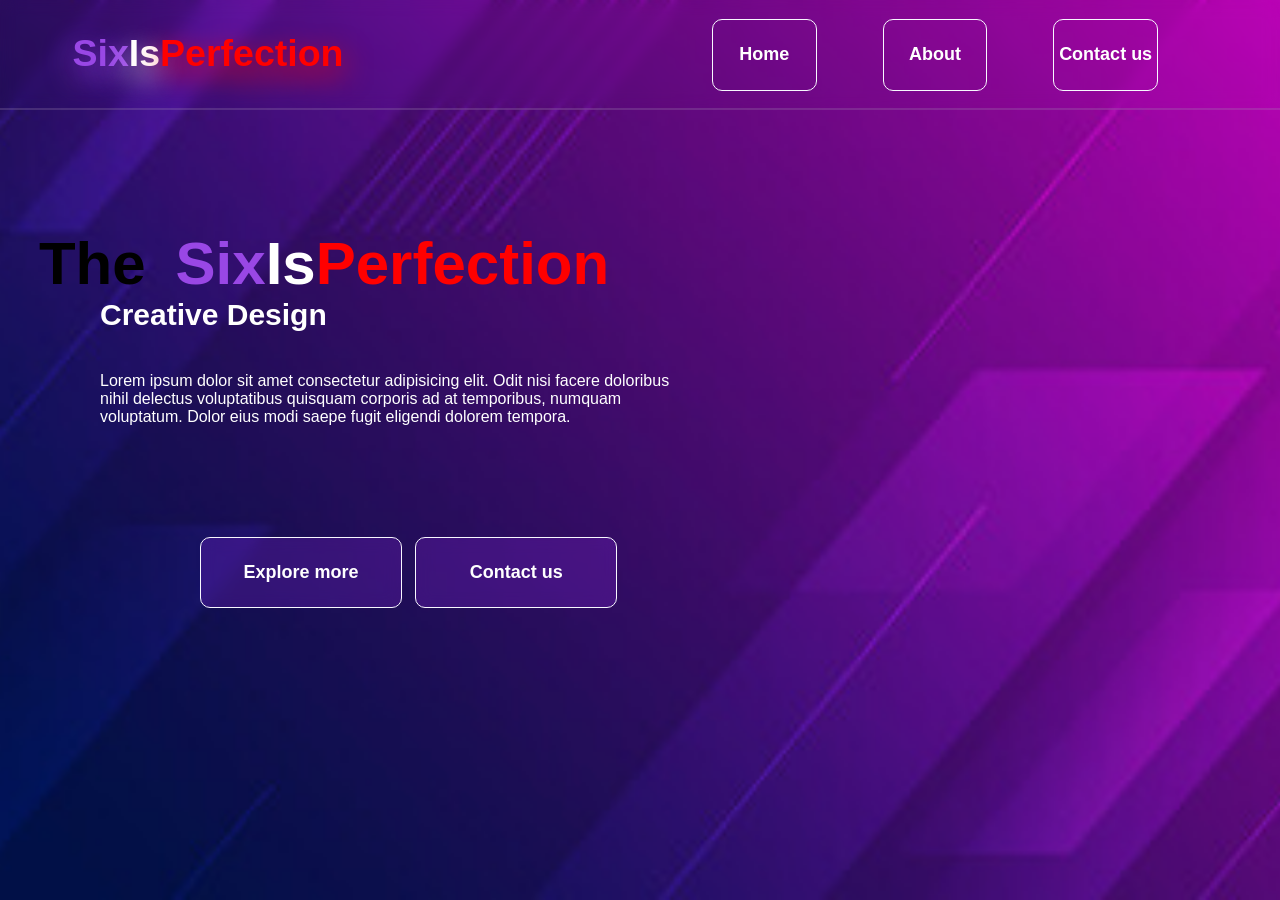
==== index.html @ dd28f9c5 "completion on home page" ====
<!DOCTYPE html>
<html lang="en">
<head>
    <meta charset="UTF-8">
    <meta name="viewport" content="width=<device-width>, initial-scale=1.0">
    <title>Document</title>
    <link rel="stylesheet" href="./index.css">
</head>
<body>
    <section class="main-body">
        <header class="head-nav">
            <div class="logo-holder"><h2>Six<span class="mid">Is</span><span>Perfection</span></h2></div>
            <nav class="navigation-bar">
                <a href=""><div class="navs"><p>Home</p></div></a>
                <a href=""><div class="navs"><p>About</p></div></a>
                <a href=""><div class="navs"><p>Contact us</p></div></a>
            </nav>
        </header>
        <main class="hero">
            <div>
                <aside>
                    <h1>The</h1> <h2>Six<span class="mid">Is</span><span>Perfection</span></h2>
                </aside>
                
                <h3>Creative Design</h3>

                <article>
                    <p>Lorem ipsum dolor sit amet consectetur adipisicing elit. Odit nisi facere doloribus nihil delectus voluptatibus quisquam corporis ad at temporibus, numquam voluptatum. Dolor eius modi saepe fugit eligendi dolorem tempora.</p>
                </article>

                <nav>
                    <a href=""><div class="navs"><p>Explore more</p></div></a>
                <a href=""><div class="navs"><p>Contact us</p></div></a>
                </nav>
            </div>
        </main>
    </section>
</body>
</html>
---- index.css ----
*{
    margin: 0;
    padding: 0;
    font-family: Arial, Helvetica, sans-serif;
}

body{
    width: 100%;
    height: 100vh;display: flex;
    
    background-color: purple;
}

.main-body{
    width: 100%;
    height: 100vh;
    display: flex;
    flex-direction: column;
    background-image: url(./240_F_633107016_xHAgkS9dVg4z4L0rmSpYMUXKXYRrGpP1.jpg);
    background-position: center;
    background-size: cover;
    background-repeat: no-repeat;}


.head-nav{
    width: 100%;
    height: 12%;
    display: flex;
    align-items: center;
    justify-content: space-between;
    backdrop-filter: blur(8px);          
    -webkit-backdrop-filter: blur(8px); 
    border-bottom: 2px solid rgba(162, 144, 180, 0.25) ;
    position: fixed;
    top: 0;


}

@keyframes glowPulse {
  0% {
    box-shadow: 0 0 10px rgba(138, 43, 226, 0.4);
  }
  50% {
    box-shadow: 0 0 25px rgba(138, 43, 226, 0.8);
  }
  100% {
    box-shadow: 0 0 10px rgba(138, 43, 226, 0.4);
  }
}
@keyframes textGlow {
  0% {
    text-shadow: 0 0 5px rgba(138, 43, 226, 0.4);
    transform: translateY(0);
  }
  50% {
    text-shadow: 0 0 15px rgba(138, 43, 226, 0.9);
    transform: translateY(-5px);
  }
  100% {
    text-shadow: 0 0 5px rgba(138, 43, 226, 0.4);
    transform: translateY(0);
  }
}

.logo-holder{
    width: 20%;
    height: 80%;
    display: flex;
    justify-content: center;
    align-items: center;
    font-size: 25px;
    text-shadow: 0px 10px 30px;
    margin-left: 80px;
         animation: textGlow 2s infinite ease-in-out;

    animation: glowPulse 2s infinite ease-in-out;    
    /* object-fit: contain;
    border: 1px; */


    h2{
        color: rgb(153, 71, 229);
    }
    h2 .mid{
        color: white;
    }
    h2 span{
        color: red;
    }

    /* img{
        width: 100%;
        height: 100%;
        object-fit: contain;
        
    } */
}

.navigation-bar{
    width: 40%;
    height: 80%;
    margin-right: 90px;
    display: flex;
    justify-content: space-around;
    align-items: center;
}

a{
    width: 20%;
    height: 80%;
    text-decoration: none;
}

.navs{
    width: 100%;
    height: 100%;
    /* background: rgba(138, 43, 226, 0.25); */
    backdrop-filter: blur(8px);          
    -webkit-backdrop-filter: blur(8px); 
    border: 1px solid ghostwhite;
    border-radius: 10px;
    display: flex;
    justify-content: center;
    align-items: center;
    cursor: pointer;
    animation: glowpulse 2s infinite ease-in-out;
    
    p{
    font-size: 18px;
    font-weight: bold;
    color: white;
    }
    
}

.hero{
    width: 100%;
    height: 80%;
    margin-top: 12%;
    display: flex;
    



}

.hero div{
    width: 50%;
    height: 100%;
    /* background-color: blue; */
    margin-left: 100px;

    display: flex;

    flex-direction: column;


    aside{
        width: 70%;
        height: 20%;
        display: flex;
        justify-content:center;
        align-items: flex-end;
        gap: 30px;


        h1{
            font-size: 60px;
            gap: 10px;
        }
    }

    h2{
        font-size: 60px;
        
        color: rgb(153, 71, 229);
    }
    h2 .mid{
        color: white;
    }
    h2 span{
        color: red;
    }
    

    h3{
        font-size: 30px;
        color: white;
    }


    article{
        width: 90%;
        height: 20%;


        p{
            margin-top: 40px;
            font-weight: 200;
            color: white;
        }
    }


    nav{
        width: 90%;
        height: 30%;
        display: flex;
        align-items: center;
        gap: 100px;


        a{
    width: 20%;
    height: 80%;
    text-decoration: none;
}

.navs{
    width: 200px;
    height: 40%;
    margin-top: 40px;
    background: rgba(138, 43, 226, 0.25);
    backdrop-filter: blur(8px);          
    -webkit-backdrop-filter: blur(8px); 
    border: 1px solid ghostwhite;
    border-radius: 10px;
    display: flex;
    justify-content: center;
    align-items: center;
    cursor: pointer;
    animation: glowpulse 2s infinite ease-in-out;
    
    p{
    font-size: 18px;
    font-weight: bold;
    color: white;
    }
    
}
    }
}
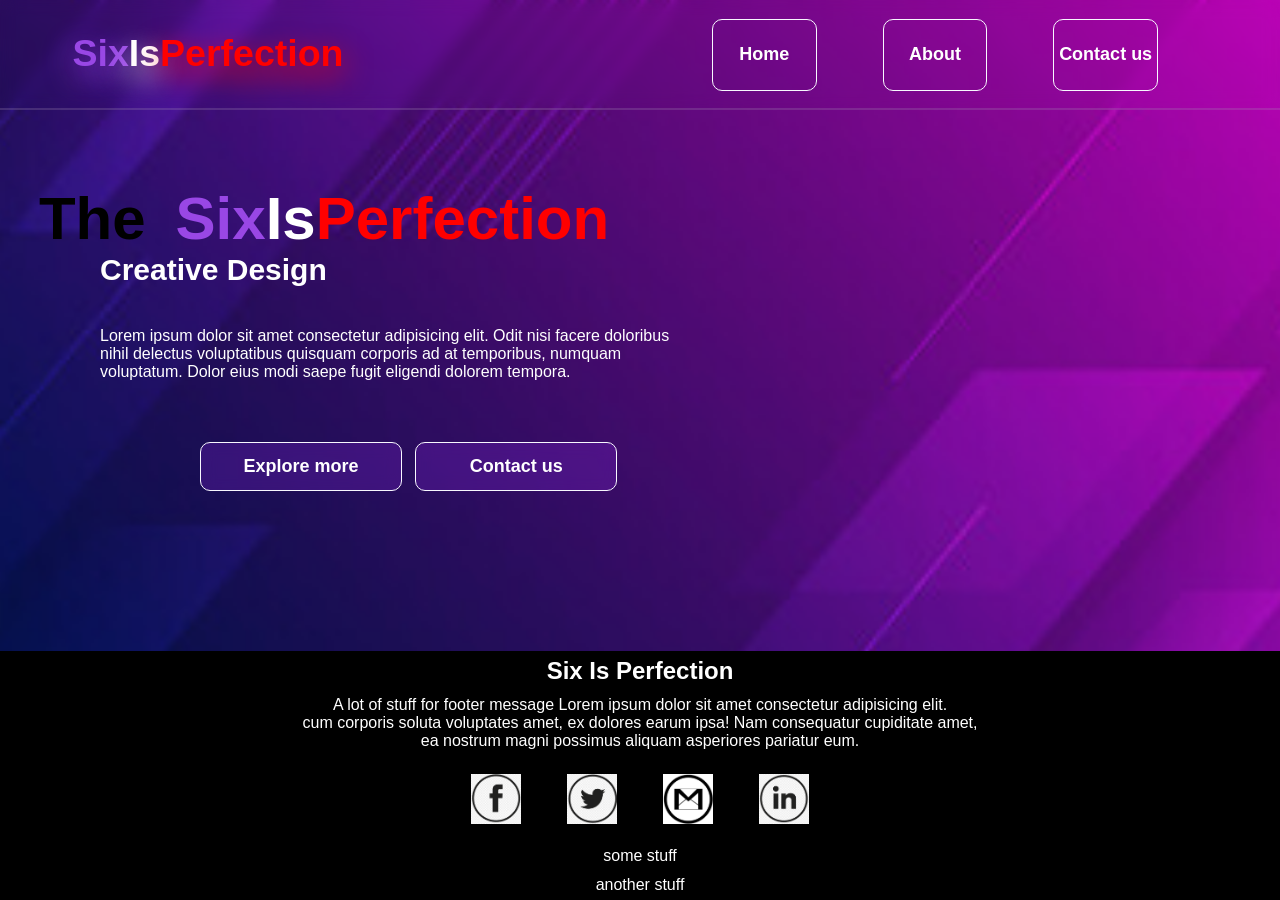
==== commit b1425a86: "I reviewed the master" ====
--- a/index.html
+++ b/index.html
@@ -12,8 +12,9 @@
             <div class="logo-holder"><h2>Six<span class="mid">Is</span><span>Perfection</span></h2></div>
             <nav class="navigation-bar">
                 <a href=""><div class="navs"><p>Home</p></div></a>
-                <a href=""><div class="navs"><p>About</p></div></a>
-                <a href=""><div class="navs"><p>Contact us</p></div></a>
+                <a href="about.html"><div class="navs"><p>About</p></div></a>
+                
+                <a href="contacts.html"><div class="navs"><p>Contact us</p></div></a>
             </nav>
         </header>
         <main class="hero">
@@ -21,7 +22,7 @@
                 <aside>
                     <h1>The</h1> <h2>Six<span class="mid">Is</span><span>Perfection</span></h2>
                 </aside>
-                
+
                 <h3>Creative Design</h3>
 
                 <article>
@@ -34,6 +35,29 @@
                 </nav>
             </div>
         </main>
+        <footer>
+         <h1> Six Is Perfection </h1>
+        <p> A lot of stuff for footer message Lorem ipsum dolor sit amet consectetur adipisicing elit. <br> cum corporis soluta voluptates amet, ex dolores earum ipsa! Nam consequatur cupiditate amet,<br> ea nostrum magni possimus aliquam asperiores pariatur eum.</p>
+      <div class="img-holder">
+        <article class="holder">
+            <nav> <img src="./assets/facebook.png" alt="facebook-logo"></nav>
+       <nav><img src="./assets/twitter.png" alt="twitter-logo"></nav>
+       <nav><img src="./assets/gmail.png" alt="gmail-logo"></nav>
+       <nav><img src="./assets/linkedin.png" alt="linkedin-logo"></nav> 
+        </article>
+       
+                
+                
+                
+      </div>
+            <div> some stuff </div>
+            <div> another stuff</div>
+        
+    </footer>
     </section>
 </body>
-</html>+</html>
+
+
+
+
--- a/index.css
+++ b/index.css
@@ -6,17 +6,19 @@
 
 body{
     width: 100%;
-    height: 100vh;display: flex;
+    min-height: 100vh;
+    display: flex;
     
     background-color: purple;
 }
 
 .main-body{
     width: 100%;
-    height: 100vh;
+    min-height: 100vh;
     display: flex;
     flex-direction: column;
-    background-image: url(./240_F_633107016_xHAgkS9dVg4z4L0rmSpYMUXKXYRrGpP1.jpg);
+    justify-content: space-between;
+    background-image: url(./assets/background_pic.jpg);
     background-position: center;
     background-size: cover;
     background-repeat: no-repeat;}
@@ -32,8 +34,6 @@
     -webkit-backdrop-filter: blur(8px); 
     border-bottom: 2px solid rgba(162, 144, 180, 0.25) ;
     position: fixed;
-    top: 0;
-
 
 }
 
@@ -83,8 +83,7 @@
         color: rgb(153, 71, 229);
     }
     h2 .mid{
-        color: white;
-    }
+        color: white;    }
     h2 span{
         color: red;
     }
@@ -135,11 +134,10 @@
 }
 
 .hero{
-    width: 100%;
-    height: 80%;
+        height: 80%;
     margin-top: 12%;
     display: flex;
-    
+
 
 
 
@@ -173,7 +171,7 @@
 
     h2{
         font-size: 60px;
-        
+
         color: rgb(153, 71, 229);
     }
     h2 .mid{
@@ -182,7 +180,7 @@
     h2 span{
         color: red;
     }
-    
+
 
     h3{
         font-size: 30px;
@@ -231,13 +229,51 @@
     align-items: center;
     cursor: pointer;
     animation: glowpulse 2s infinite ease-in-out;
-    
+
     p{
     font-size: 18px;
     font-weight: bold;
     color: white;
     }
-    
-}
+
+}
+    }
+}
+
+
+
+footer{
+    background-color:black;
+    width: 100%;
+    height: 40%;
+    display: flex;
+    justify-content: space-around;
+    align-items: center;
+    flex-direction: column;
+    text-align: center;
+    color: white;
+
+    }
+
+.img-holder{
+    width: 100%;
+    height: 30%;
+    background-color: black;
+    display: flex;
+    justify-content: center;
+    align-items: center;
+
+  
+}
+
+.holder{
+    width: 30%;
+    height: 50px;
+    display: flex;
+    justify-content: space-around;
+
+      img{
+        width: 50px;
+
     }
 }
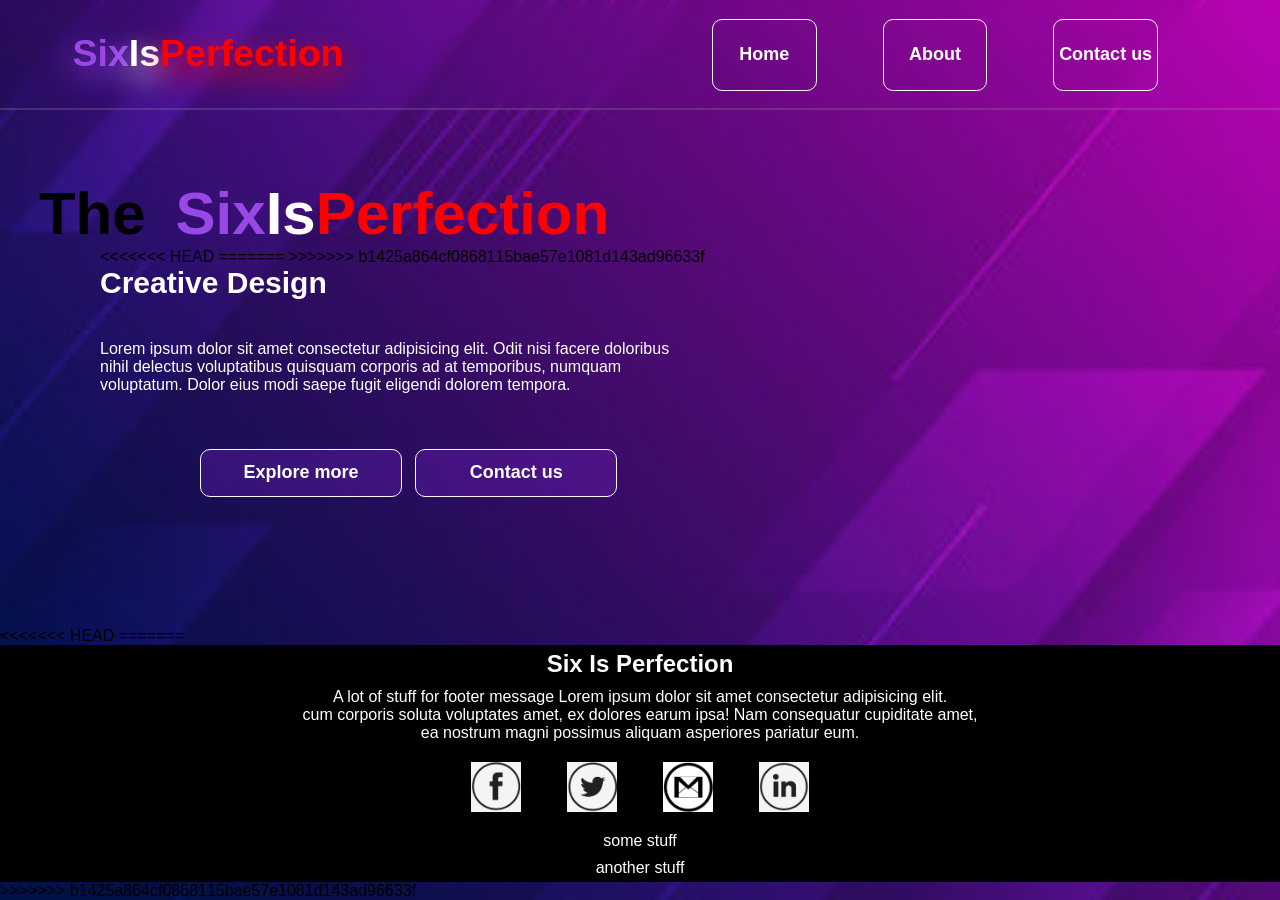
==== commit 4ae126ab: "resolving conflict" ====
--- a/index.html
+++ b/index.html
@@ -22,7 +22,11 @@
                 <aside>
                     <h1>The</h1> <h2>Six<span class="mid">Is</span><span>Perfection</span></h2>
                 </aside>
+<<<<<<< HEAD
+                
+=======
 
+>>>>>>> b1425a864cf0868115bae57e1081d143ad96633f
                 <h3>Creative Design</h3>
 
                 <article>
@@ -35,6 +39,8 @@
                 </nav>
             </div>
         </main>
+<<<<<<< HEAD
+=======
         <footer>
          <h1> Six Is Perfection </h1>
         <p> A lot of stuff for footer message Lorem ipsum dolor sit amet consectetur adipisicing elit. <br> cum corporis soluta voluptates amet, ex dolores earum ipsa! Nam consequatur cupiditate amet,<br> ea nostrum magni possimus aliquam asperiores pariatur eum.</p>
@@ -54,6 +60,7 @@
             <div> another stuff</div>
         
     </footer>
+>>>>>>> b1425a864cf0868115bae57e1081d143ad96633f
     </section>
 </body>
 </html>
--- a/index.css
+++ b/index.css
@@ -34,6 +34,8 @@
     -webkit-backdrop-filter: blur(8px); 
     border-bottom: 2px solid rgba(162, 144, 180, 0.25) ;
     position: fixed;
+    top: 0;
+
 
 }
 
@@ -171,7 +173,6 @@
 
     h2{
         font-size: 60px;
-
         color: rgb(153, 71, 229);
     }
     h2 .mid{
@@ -180,7 +181,6 @@
     h2 span{
         color: red;
     }
-
 
     h3{
         font-size: 30px;
@@ -229,7 +229,6 @@
     align-items: center;
     cursor: pointer;
     animation: glowpulse 2s infinite ease-in-out;
-
     p{
     font-size: 18px;
     font-weight: bold;
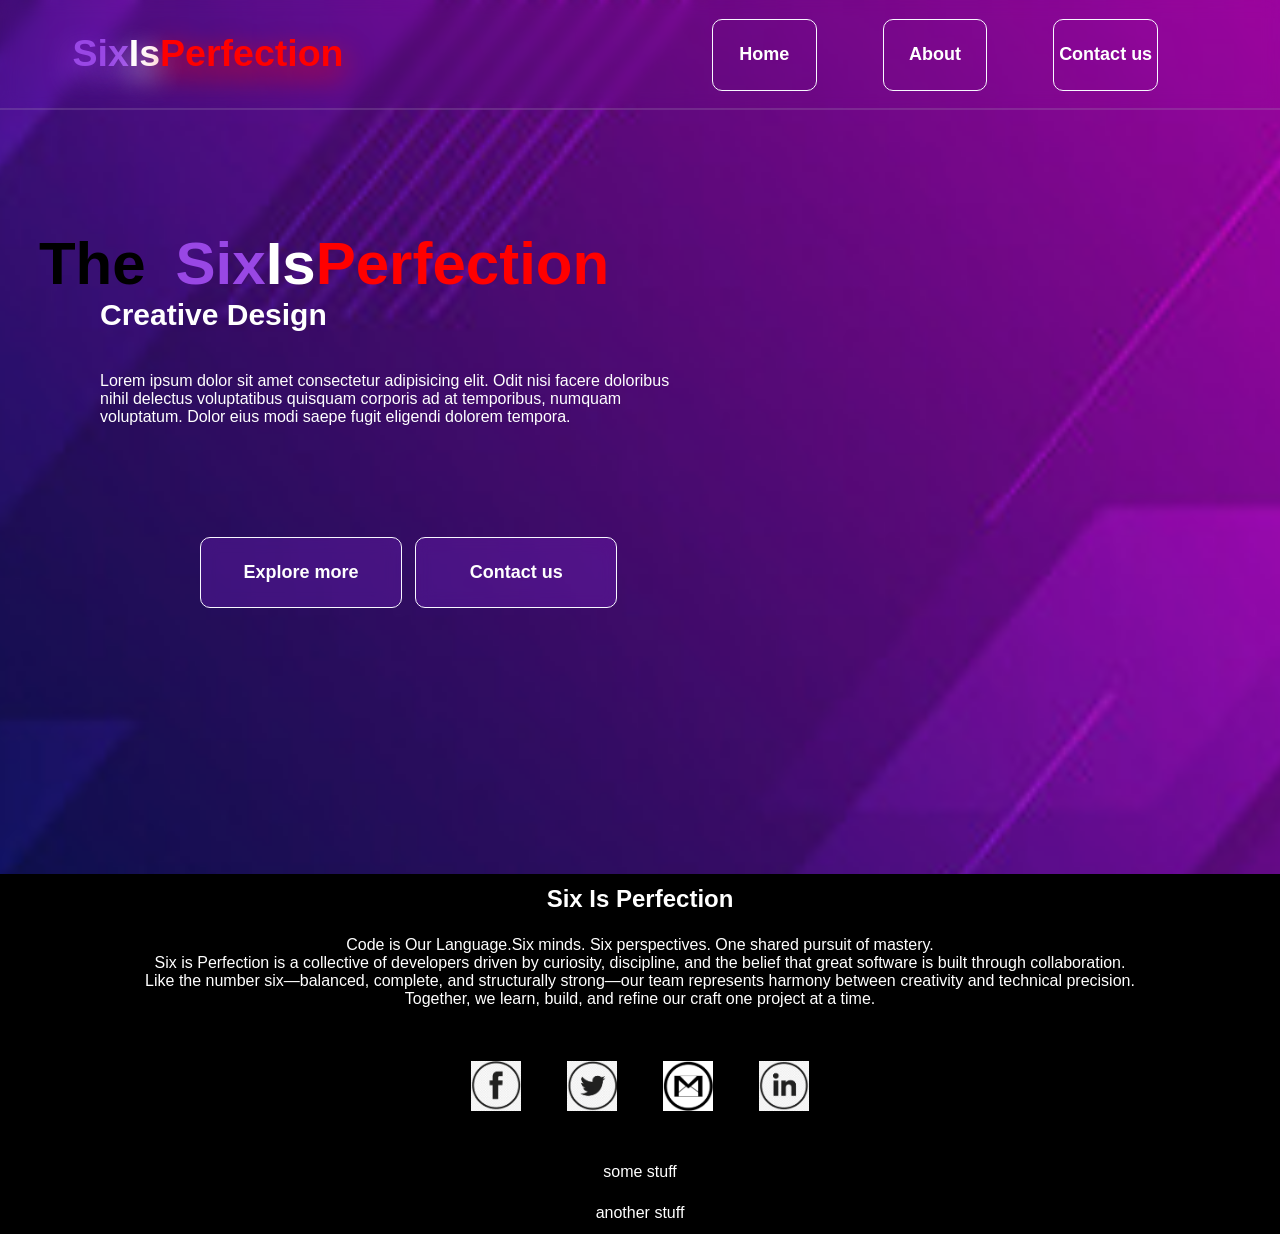
==== commit 43b10d85: "Adjustment on the about" ====
--- a/index.html
+++ b/index.html
@@ -22,11 +22,6 @@
                 <aside>
                     <h1>The</h1> <h2>Six<span class="mid">Is</span><span>Perfection</span></h2>
                 </aside>
-<<<<<<< HEAD
-                
-=======
-
->>>>>>> b1425a864cf0868115bae57e1081d143ad96633f
                 <h3>Creative Design</h3>
 
                 <article>
@@ -35,15 +30,14 @@
 
                 <nav>
                     <a href=""><div class="navs"><p>Explore more</p></div></a>
-                <a href=""><div class="navs"><p>Contact us</p></div></a>
+                <a href="./contacts.html"><div class="navs"><p>Contact us</p></div></a>
                 </nav>
             </div>
         </main>
-<<<<<<< HEAD
-=======
         <footer>
          <h1> Six Is Perfection </h1>
-        <p> A lot of stuff for footer message Lorem ipsum dolor sit amet consectetur adipisicing elit. <br> cum corporis soluta voluptates amet, ex dolores earum ipsa! Nam consequatur cupiditate amet,<br> ea nostrum magni possimus aliquam asperiores pariatur eum.</p>
+        <p>  Code is Our Language.Six minds. Six perspectives. One shared pursuit of mastery. <br>
+Six is Perfection is a collective of developers driven by curiosity, discipline, and the belief that great software is built through collaboration. <br> Like the number six—balanced, complete, and structurally strong—our team represents harmony between creativity and technical precision. <br> Together, we learn, build, and refine our craft one project at a time.</p>
       <div class="img-holder">
         <article class="holder">
             <nav> <img src="./assets/facebook.png" alt="facebook-logo"></nav>
@@ -60,7 +54,6 @@
             <div> another stuff</div>
         
     </footer>
->>>>>>> b1425a864cf0868115bae57e1081d143ad96633f
     </section>
 </body>
 </html>
--- a/index.css
+++ b/index.css
@@ -8,8 +8,12 @@
     width: 100%;
     min-height: 100vh;
     display: flex;
+    background-image: url(./assets/background_pic.jpg);
+    background-position: center;
+    background-size: cover;
+    background-repeat: no-repeat;
+
     
-    background-color: purple;
 }
 
 .main-body{
@@ -136,7 +140,7 @@
 }
 
 .hero{
-        height: 80%;
+        min-height: 80vh;
     margin-top: 12%;
     display: flex;
 
@@ -244,7 +248,7 @@
 footer{
     background-color:black;
     width: 100%;
-    height: 40%;
+    min-height: 40vh;
     display: flex;
     justify-content: space-around;
     align-items: center;
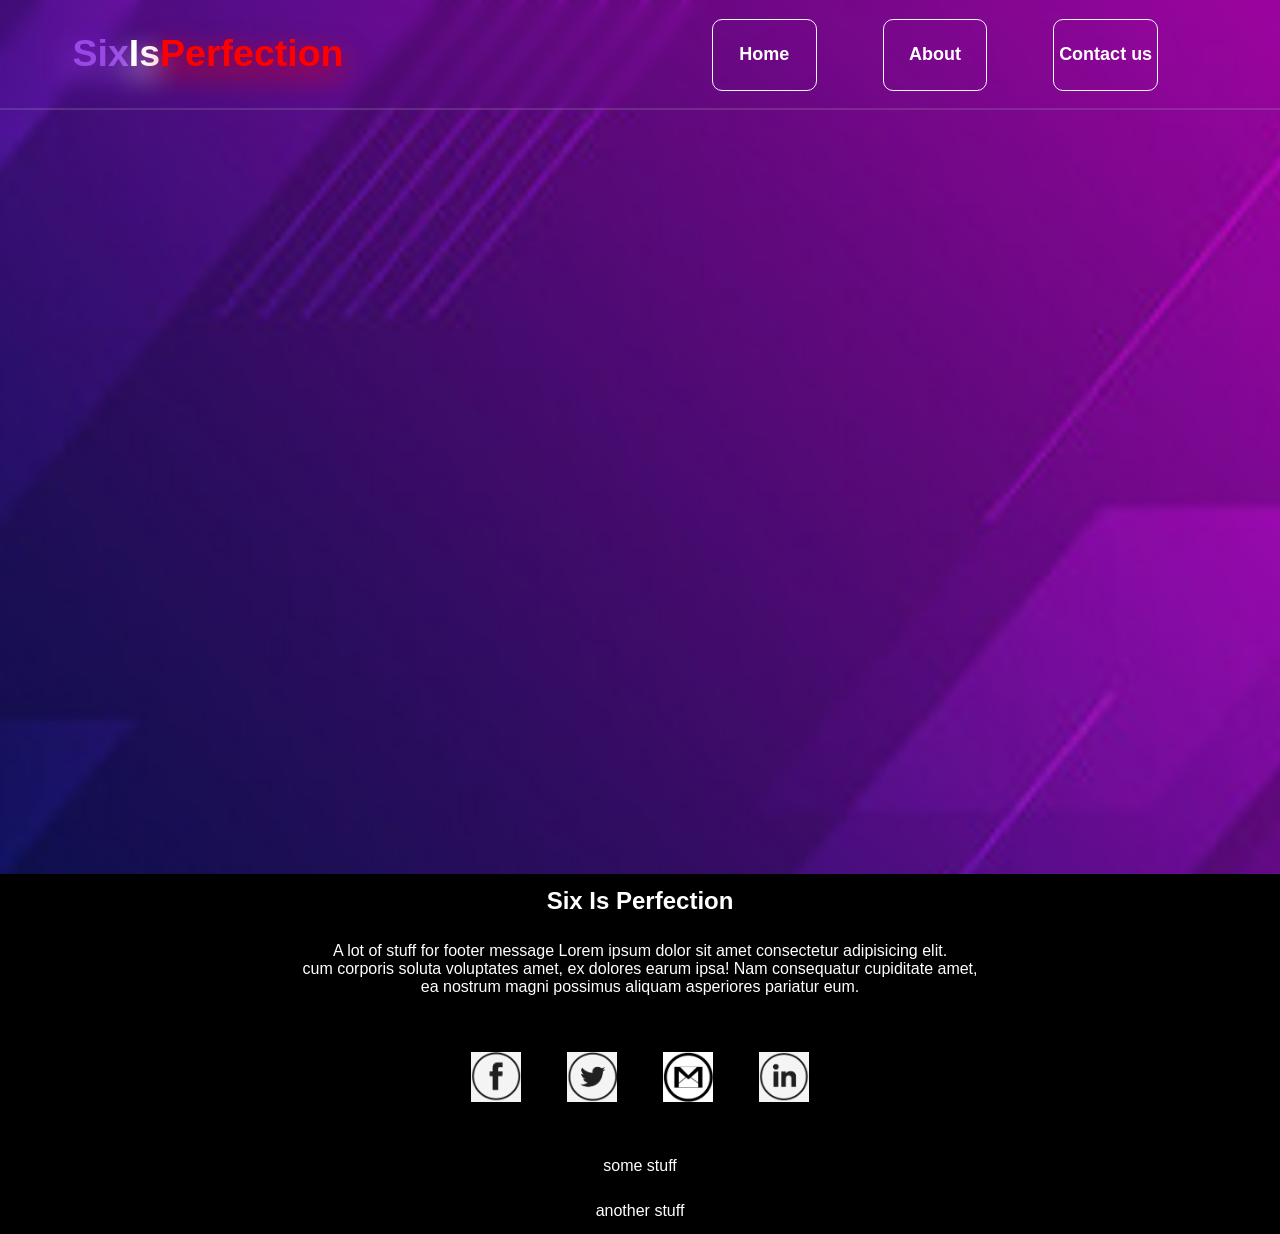
==== commit 465c99d3: "Added html link" ====
--- a/index.html
+++ b/index.html
@@ -17,27 +17,10 @@
                 <a href="contacts.html"><div class="navs"><p>Contact us</p></div></a>
             </nav>
         </header>
-        <main class="hero">
-            <div>
-                <aside>
-                    <h1>The</h1> <h2>Six<span class="mid">Is</span><span>Perfection</span></h2>
-                </aside>
-                <h3>Creative Design</h3>
-
-                <article>
-                    <p>Lorem ipsum dolor sit amet consectetur adipisicing elit. Odit nisi facere doloribus nihil delectus voluptatibus quisquam corporis ad at temporibus, numquam voluptatum. Dolor eius modi saepe fugit eligendi dolorem tempora.</p>
-                </article>
-
-                <nav>
-                    <a href=""><div class="navs"><p>Explore more</p></div></a>
-                <a href="./contacts.html"><div class="navs"><p>Contact us</p></div></a>
-                </nav>
-            </div>
-        </main>
+        <main class="hero"></main>
         <footer>
          <h1> Six Is Perfection </h1>
-        <p>  Code is Our Language.Six minds. Six perspectives. One shared pursuit of mastery. <br>
-Six is Perfection is a collective of developers driven by curiosity, discipline, and the belief that great software is built through collaboration. <br> Like the number six—balanced, complete, and structurally strong—our team represents harmony between creativity and technical precision. <br> Together, we learn, build, and refine our craft one project at a time.</p>
+        <p> A lot of stuff for footer message Lorem ipsum dolor sit amet consectetur adipisicing elit. <br> cum corporis soluta voluptates amet, ex dolores earum ipsa! Nam consequatur cupiditate amet,<br> ea nostrum magni possimus aliquam asperiores pariatur eum.</p>
       <div class="img-holder">
         <article class="holder">
             <nav> <img src="./assets/facebook.png" alt="facebook-logo"></nav>
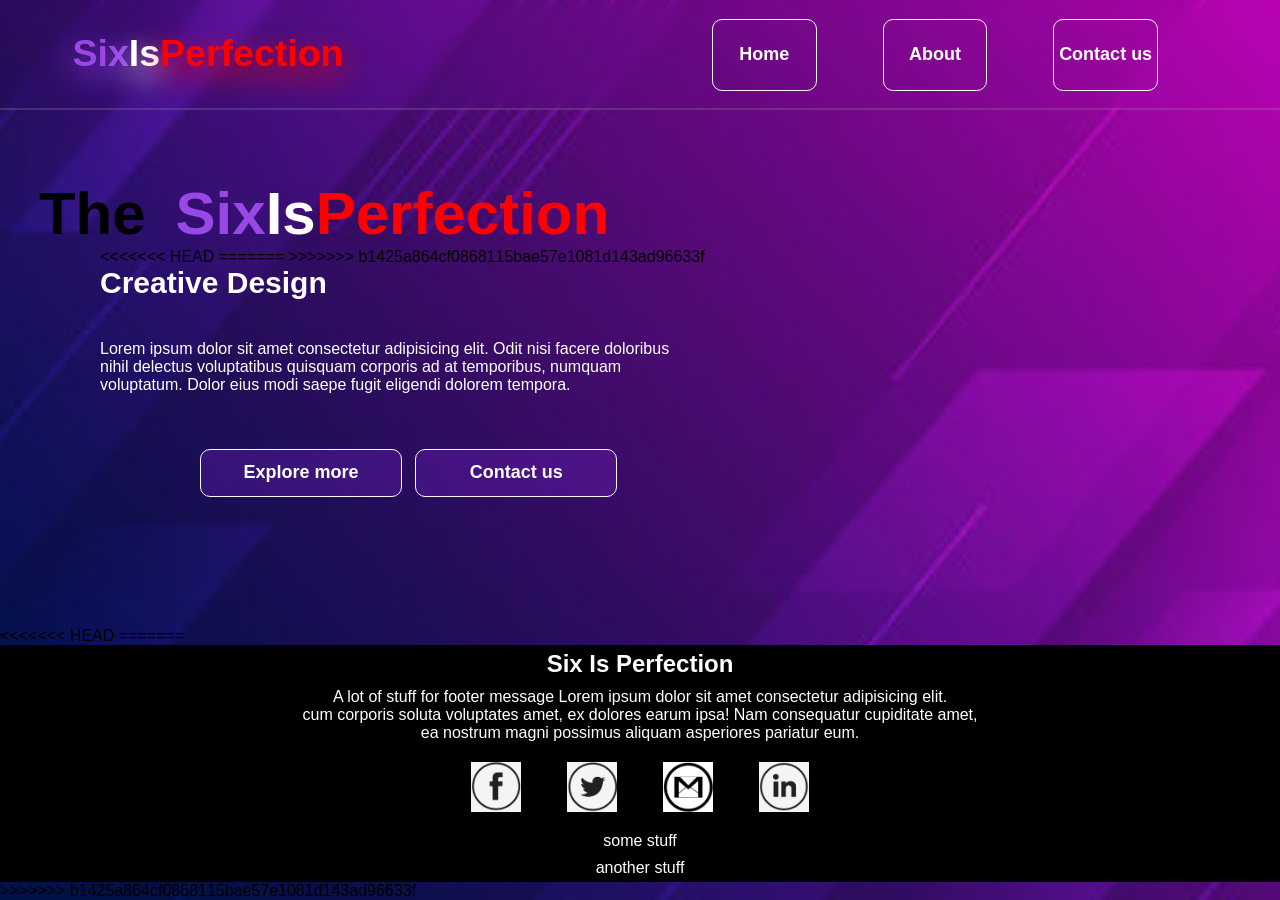
==== commit edbb8332: "Merge pull request #6 from Noble-Nana7/Vincent Vincent" ====
--- a/index.html
+++ b/index.html
@@ -17,7 +17,30 @@
                 <a href="contacts.html"><div class="navs"><p>Contact us</p></div></a>
             </nav>
         </header>
-        <main class="hero"></main>
+        <main class="hero">
+            <div>
+                <aside>
+                    <h1>The</h1> <h2>Six<span class="mid">Is</span><span>Perfection</span></h2>
+                </aside>
+<<<<<<< HEAD
+                
+=======
+
+>>>>>>> b1425a864cf0868115bae57e1081d143ad96633f
+                <h3>Creative Design</h3>
+
+                <article>
+                    <p>Lorem ipsum dolor sit amet consectetur adipisicing elit. Odit nisi facere doloribus nihil delectus voluptatibus quisquam corporis ad at temporibus, numquam voluptatum. Dolor eius modi saepe fugit eligendi dolorem tempora.</p>
+                </article>
+
+                <nav>
+                    <a href=""><div class="navs"><p>Explore more</p></div></a>
+                <a href=""><div class="navs"><p>Contact us</p></div></a>
+                </nav>
+            </div>
+        </main>
+<<<<<<< HEAD
+=======
         <footer>
          <h1> Six Is Perfection </h1>
         <p> A lot of stuff for footer message Lorem ipsum dolor sit amet consectetur adipisicing elit. <br> cum corporis soluta voluptates amet, ex dolores earum ipsa! Nam consequatur cupiditate amet,<br> ea nostrum magni possimus aliquam asperiores pariatur eum.</p>
@@ -37,6 +60,7 @@
             <div> another stuff</div>
         
     </footer>
+>>>>>>> b1425a864cf0868115bae57e1081d143ad96633f
     </section>
 </body>
 </html>
--- a/index.css
+++ b/index.css
@@ -8,12 +8,8 @@
     width: 100%;
     min-height: 100vh;
     display: flex;
-    background-image: url(./assets/background_pic.jpg);
-    background-position: center;
-    background-size: cover;
-    background-repeat: no-repeat;
-
     
+    background-color: purple;
 }
 
 .main-body{
@@ -140,7 +136,7 @@
 }
 
 .hero{
-        min-height: 80vh;
+        height: 80%;
     margin-top: 12%;
     display: flex;
 
@@ -248,7 +244,7 @@
 footer{
     background-color:black;
     width: 100%;
-    min-height: 40vh;
+    height: 40%;
     display: flex;
     justify-content: space-around;
     align-items: center;
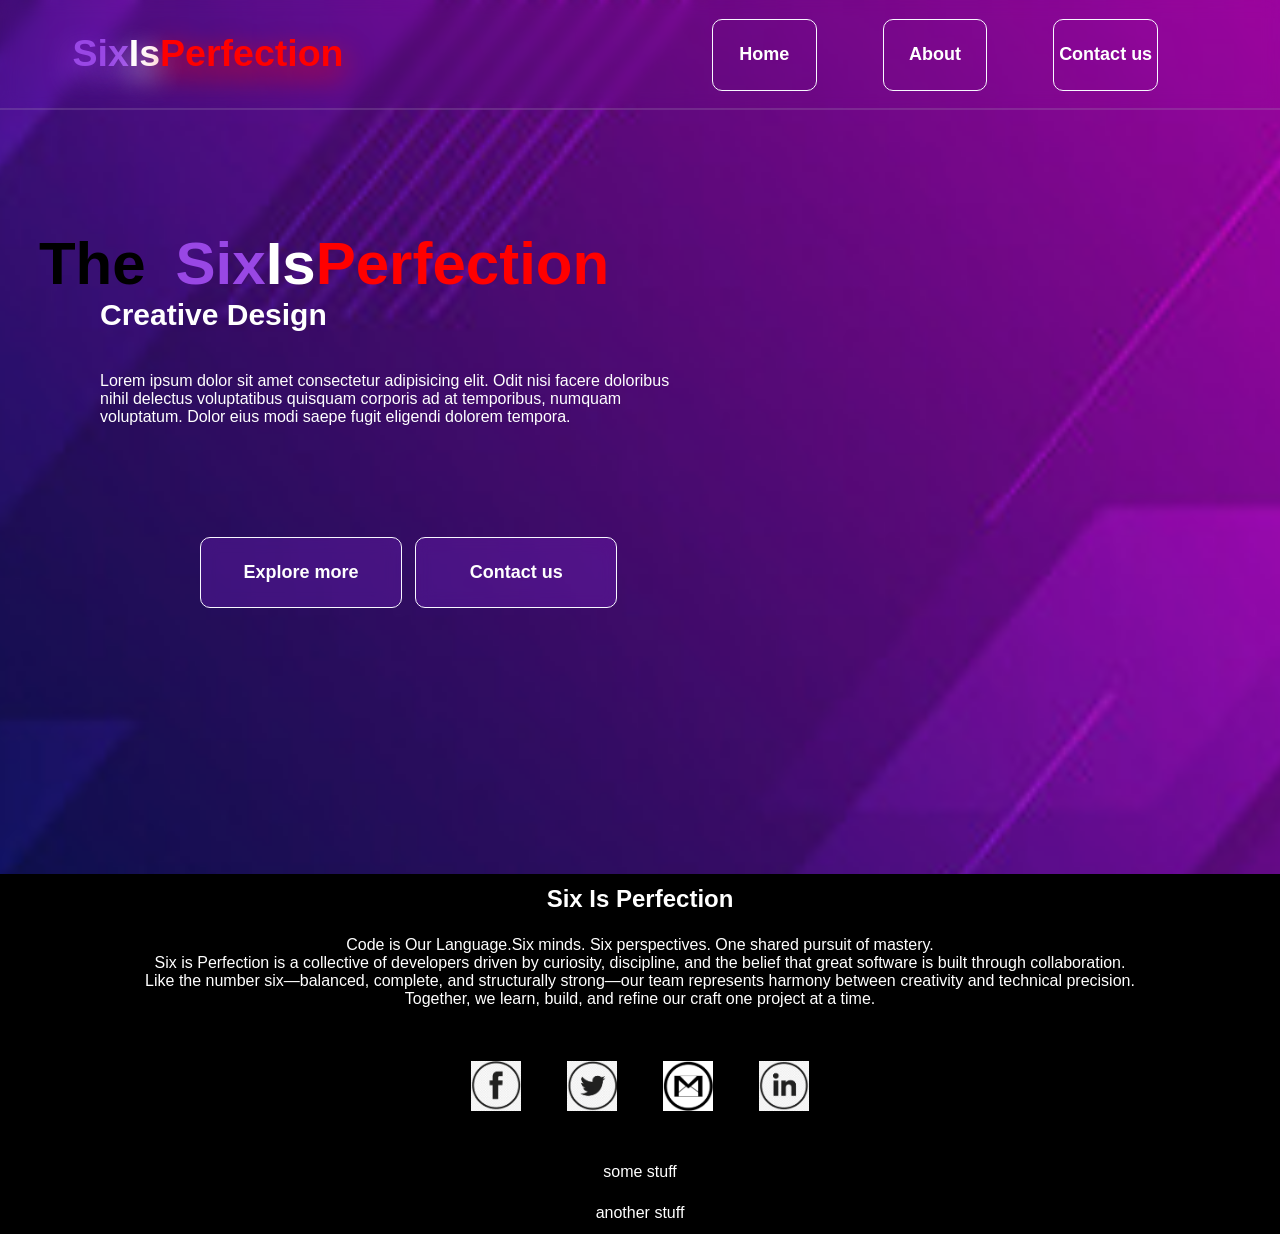
==== commit 2a4c0bb1: "Merge pull request #7 from Noble-Nana7/Vincent Adjustment on the about" ====
--- a/index.html
+++ b/index.html
@@ -22,11 +22,6 @@
                 <aside>
                     <h1>The</h1> <h2>Six<span class="mid">Is</span><span>Perfection</span></h2>
                 </aside>
-<<<<<<< HEAD
-                
-=======
-
->>>>>>> b1425a864cf0868115bae57e1081d143ad96633f
                 <h3>Creative Design</h3>
 
                 <article>
@@ -35,15 +30,14 @@
 
                 <nav>
                     <a href=""><div class="navs"><p>Explore more</p></div></a>
-                <a href=""><div class="navs"><p>Contact us</p></div></a>
+                <a href="./contacts.html"><div class="navs"><p>Contact us</p></div></a>
                 </nav>
             </div>
         </main>
-<<<<<<< HEAD
-=======
         <footer>
          <h1> Six Is Perfection </h1>
-        <p> A lot of stuff for footer message Lorem ipsum dolor sit amet consectetur adipisicing elit. <br> cum corporis soluta voluptates amet, ex dolores earum ipsa! Nam consequatur cupiditate amet,<br> ea nostrum magni possimus aliquam asperiores pariatur eum.</p>
+        <p>  Code is Our Language.Six minds. Six perspectives. One shared pursuit of mastery. <br>
+Six is Perfection is a collective of developers driven by curiosity, discipline, and the belief that great software is built through collaboration. <br> Like the number six—balanced, complete, and structurally strong—our team represents harmony between creativity and technical precision. <br> Together, we learn, build, and refine our craft one project at a time.</p>
       <div class="img-holder">
         <article class="holder">
             <nav> <img src="./assets/facebook.png" alt="facebook-logo"></nav>
@@ -60,7 +54,6 @@
             <div> another stuff</div>
         
     </footer>
->>>>>>> b1425a864cf0868115bae57e1081d143ad96633f
     </section>
 </body>
 </html>
--- a/index.css
+++ b/index.css
@@ -8,8 +8,12 @@
     width: 100%;
     min-height: 100vh;
     display: flex;
+    background-image: url(./assets/background_pic.jpg);
+    background-position: center;
+    background-size: cover;
+    background-repeat: no-repeat;
+
     
-    background-color: purple;
 }
 
 .main-body{
@@ -136,7 +140,7 @@
 }
 
 .hero{
-        height: 80%;
+        min-height: 80vh;
     margin-top: 12%;
     display: flex;
 
@@ -244,7 +248,7 @@
 footer{
     background-color:black;
     width: 100%;
-    height: 40%;
+    min-height: 40vh;
     display: flex;
     justify-content: space-around;
     align-items: center;
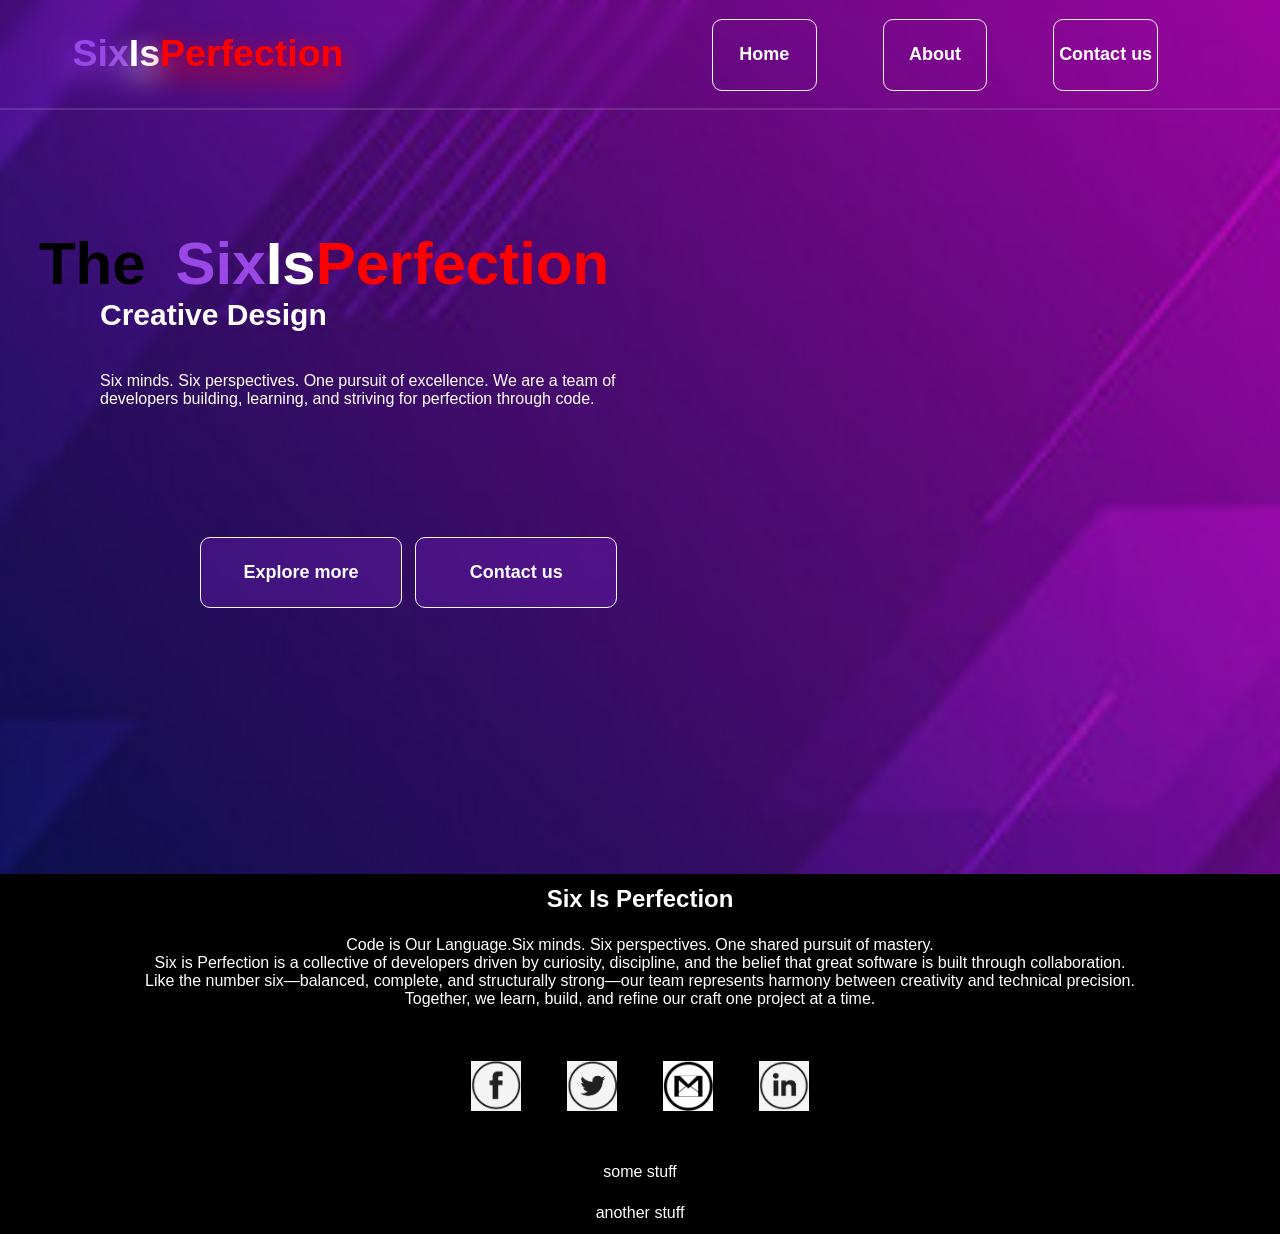
==== commit 01143143: "p tag has been added" ====
--- a/index.html
+++ b/index.html
@@ -25,7 +25,9 @@
                 <h3>Creative Design</h3>
 
                 <article>
-                    <p>Lorem ipsum dolor sit amet consectetur adipisicing elit. Odit nisi facere doloribus nihil delectus voluptatibus quisquam corporis ad at temporibus, numquam voluptatum. Dolor eius modi saepe fugit eligendi dolorem tempora.</p>
+                    <p>Six minds. Six perspectives. One pursuit of excellence.
+			We are a team of developers building, learning, and
+			striving for perfection through code.</p>
                 </article>
 
                 <nav>
